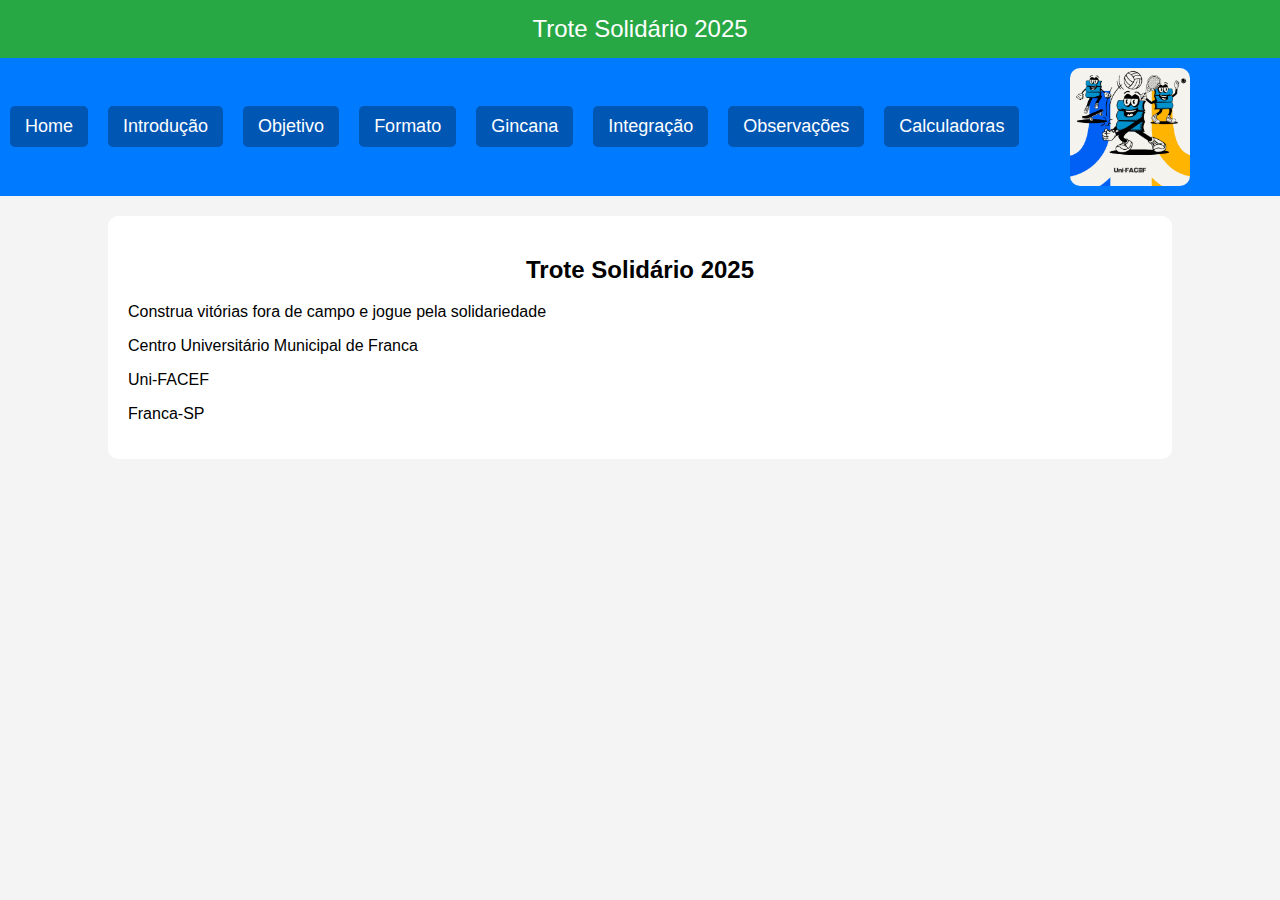
==== index.html @ 0a5d8f1e "Projeto site trote solidadrio Uni-FACEF" ====
<!DOCTYPE html>
<html lang="pt-br">
    <head>
        <meta charset="UTF-8">
        <meta name="viewport" content="width=device-width, initial-scale=1.0">
        <title>Trote Solidário - 2025</title>
        <link rel="stylesheet" href="css/styles.css"/>
    </head>
    <body>
        <header> <!-- cabeçalho do corpo da página -->
            Trote Solidário 2025
        </header>
        <nav> <!-- barra de navegação (menu de opções) -->
            <div id="links-menu">
                <a href="index.html"> Home </a>
                <a href="introducao.html"> Introdução </a>
                <a href="objetivo.html"> Objetivo </a>
                <a href="formato.html"> Formato </a>
                <a href="gincana.html"> Gincana </a>
                <a href="integracao.html"> Integração </a>
                <a href="observacoes.html"> Observações </a>
                <a href="calculadoras.html"> Calculadoras </a>
            </div>
            <img src="images/trote.jpg" alt="Trote Solidário"/>
        </nav>
        <!-- class podemos reutilizar o estilho, id não -->
<!-- id não pode ser reutilizado pois só temos um elemento por id -->
        <div class="container">
            <h2> Trote Solidário 2025 </h2>
            <p> Construa vitórias fora de campo e jogue pela solidariedade </p>
            <p> Centro Universitário Municipal de Franca</p>
            <p> Uni-FACEF </p>
            <p> Franca-SP </p>
        </div>
    </body>
</html>
---- css/styles.css ----
body {
    font-family: Arial, sans-serif;
    margin: 0; /* espaçamento externo da página */
    padding: 0; /* espaçamento interno da página */
    background-color: #f4f4f4;
    text-align: center; /* texto centralizado */
}
header {
    background-color: #28a745;
    color: white;
    /* 15px (espaçamento interno acima e abaixo) e 0px (direita e esquerda)*/
    padding: 15px 0px;
    font-size: 24px; 
}
nav {
    background: #007bff;
    padding: 10px; /* espaçamento interno do menu */
    display: flex; /* Flex Boxing */
    justify-content: space-between; /* espaço entre os elementos do menu*/
    align-items: center; /* alinhamento na vertical */
}
#links-menu{
    display: flex;
    gap: 20px; /* distância entre os itens do menu*/
}
nav a { /* configura os links do menu */
    color: white;
    text-decoration: none; /* não decora os links */
    padding: 10px 15px; /* (10px acima e abaixo) (15px é esquerda e direita)*/
    font-size: 18px;
    background: #0056b3;
    border-radius: 5px; /* cantos arredondados */
}

img {
    width: 120px;
    height: auto;
    margin-right: 80px; /* espaçamento externo à direita */
    border-radius: 10px;
}

.container {
    width: 80%; /* largura de 80% da largura da página */
    background: white;
    border-radius: 10px;
    /* espaçamento externo 20px acima e abaixo */
    /* espaçamento externo auto à direita e à esquerda */
    margin: 20px auto;
    padding: 20px; /* espaçamento interno */ 
    text-align: justify;
}

h2 {
    text-align: center;
}

ol li {
    padding-bottom: 10px;
}

table {
    margin: 0 auto;
}

td {
    text-align: start;
    padding: 10px;
}
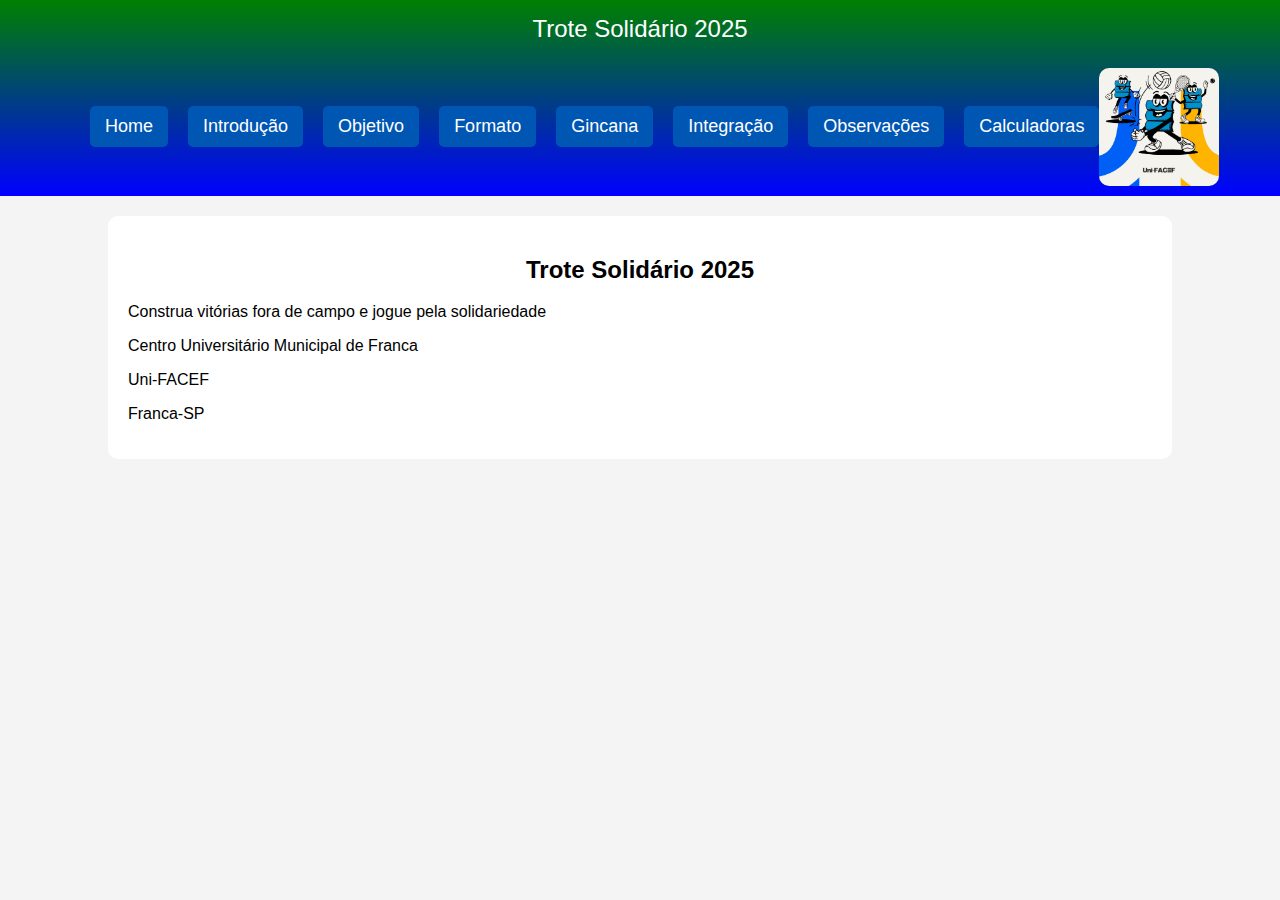
==== commit 4113545a: "Implementação gradiente de cores header e melhoria da calculadora" ====
--- a/index.html
+++ b/index.html
@@ -7,22 +7,24 @@
         <link rel="stylesheet" href="css/styles.css"/>
     </head>
     <body>
-        <header> <!-- cabeçalho do corpo da página -->
-            Trote Solidário 2025
-        </header>
-        <nav> <!-- barra de navegação (menu de opções) -->
-            <div id="links-menu">
-                <a href="index.html"> Home </a>
-                <a href="introducao.html"> Introdução </a>
-                <a href="objetivo.html"> Objetivo </a>
-                <a href="formato.html"> Formato </a>
-                <a href="gincana.html"> Gincana </a>
-                <a href="integracao.html"> Integração </a>
-                <a href="observacoes.html"> Observações </a>
-                <a href="calculadoras.html"> Calculadoras </a>
-            </div>
-            <img src="images/trote.jpg" alt="Trote Solidário"/>
-        </nav>
+        <div class="cabecalho">
+            <header> <!-- cabeçalho do corpo da página -->
+                Trote Solidário 2025
+            </header>
+            <nav> <!-- barra de navegação (menu de opções) -->
+                <div id="links-menu">
+                    <a href="index.html"> Home </a>
+                    <a href="introducao.html"> Introdução </a>
+                    <a href="objetivo.html"> Objetivo </a>
+                    <a href="formato.html"> Formato </a>
+                    <a href="gincana.html"> Gincana </a>
+                    <a href="integracao.html"> Integração </a>
+                    <a href="observacoes.html"> Observações </a>
+                    <a href="calculadoras.html"> Calculadoras </a>
+                </div>
+                <img src="images/trote.jpg" alt="Trote Solidário"/>
+            </nav>
+        </div>
         <!-- class podemos reutilizar o estilho, id não -->
 <!-- id não pode ser reutilizado pois só temos um elemento por id -->
         <div class="container">
--- a/css/styles.css
+++ b/css/styles.css
@@ -5,15 +5,17 @@
     background-color: #f4f4f4;
     text-align: center; /* texto centralizado */
 }
+
+.cabecalho {
+    background-image: linear-gradient(green, blue);
+}
 header {
-    background-color: #28a745;
     color: white;
     /* 15px (espaçamento interno acima e abaixo) e 0px (direita e esquerda)*/
     padding: 15px 0px;
     font-size: 24px; 
 }
 nav {
-    background: #007bff;
     padding: 10px; /* espaçamento interno do menu */
     display: flex; /* Flex Boxing */
     justify-content: space-between; /* espaço entre os elementos do menu*/
@@ -22,6 +24,7 @@
 #links-menu{
     display: flex;
     gap: 20px; /* distância entre os itens do menu*/
+    margin-left: 80px;
 }
 nav a { /* configura os links do menu */
     color: white;
@@ -65,4 +68,114 @@
 td {
     text-align: start;
     padding: 10px;
-}+}
+
+.centralizado {
+    text-align: center;
+    margin-bottom: 0;
+}
+
+.laranja {
+    background-color: orange;
+}
+
+.preto {
+    background-color: black;
+    color: white;
+}
+
+.roxo {
+    background-color: purple;
+}
+
+.verde {
+    background-color: greenyellow;
+}
+
+.vermelho {
+    background-color: red;
+}
+
+.cinza {
+    background-color: rgb(187, 187, 187);
+}
+
+.azul {
+    background-color: rgb(2, 2, 156);
+    color: white;
+}
+
+.destaque-azul {
+    background-color: rgb(219, 219, 252);
+    border: 1px solid black;
+}
+
+.seta-texto {
+    display: flex;
+    align-items: center;
+}
+
+.destaque-azul img {
+    width: 30px;
+    margin-right: 2px;
+    align-content: baseline;
+}
+
+.width-100-azul{
+    width:655px;
+    margin-top: 40px;
+    background-color: rgb(219, 219, 252);
+}
+
+.seta-texto img {
+    width: 30px;
+    margin-right: 2px;
+    align-content: baseline;
+}
+
+.sublinhado {
+    text-decoration: underline;
+}
+
+.destaque-amarelo{
+    background-color: rgb(238, 248, 174);
+    border: 1px solid black;
+}
+
+.destaque-amarelo-conteudo, .destaque-azul-conteudo {
+    margin-left: 5px;
+}
+
+.letra-menor {
+    font-size: 12px;
+}
+
+.campos, .calcular, .reiniciar {
+    margin-bottom: 8px;
+}
+
+.calcular button {
+    cursor: pointer;
+}
+
+input {
+    border: 2px solid blue;
+}
+
+.calcular {
+    display: flex;
+}
+
+button {
+    padding: auto;
+    margin-right: 8px;
+    font-size: 1rem;
+}
+
+.times {
+    border: 2px solid black;
+}
+
+.borda-laranja{
+    border: 2px solid orange;
+}
